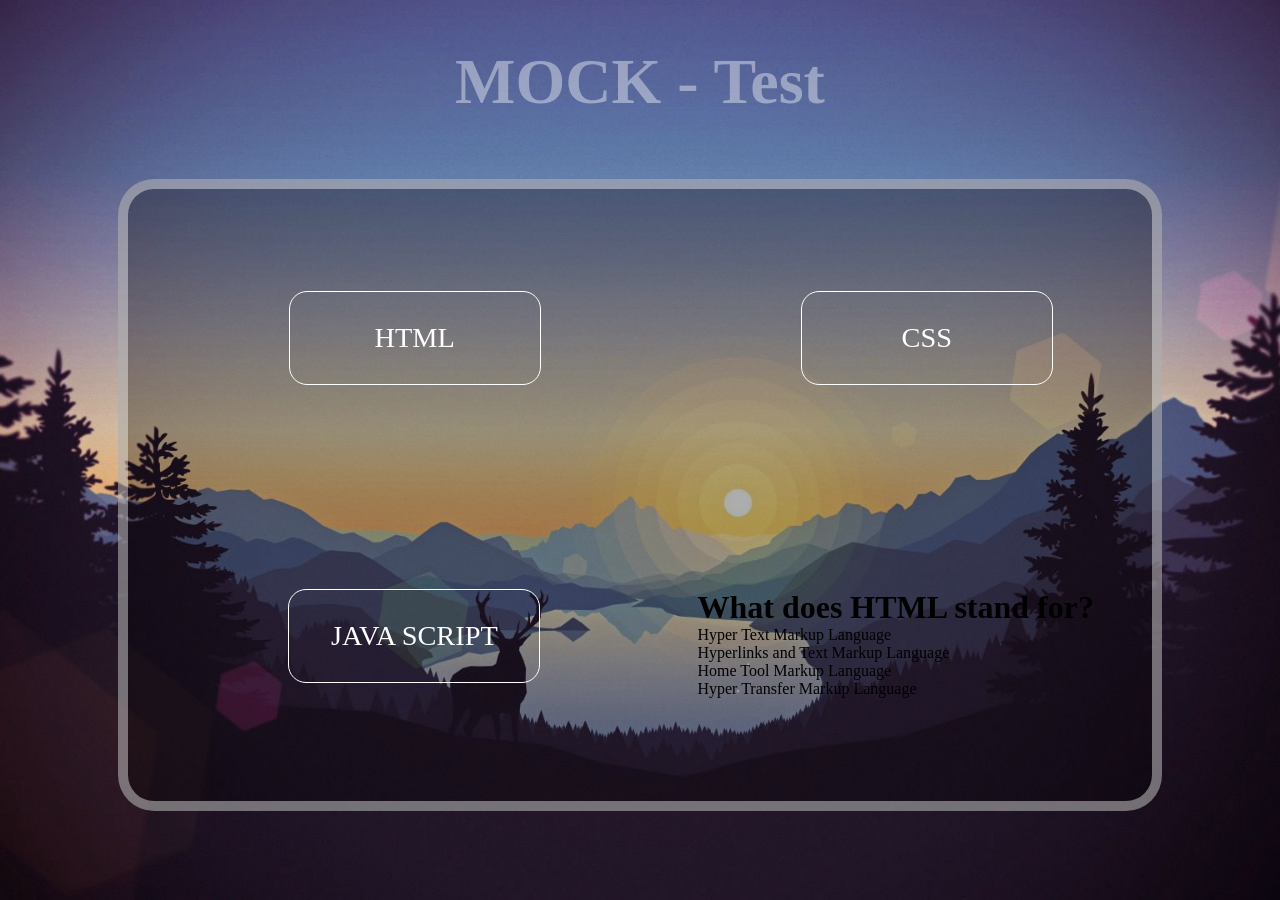
==== index.html @ d29a20e1 "index_html" ====
<!DOCTYPE html>
<html lang="en">
    <head>
        <title></title>
        <meta charset="UTF-8">
        <meta name="viewport" content="width=device-width, initial-scale=1">
        <link href="./olevel/src/index.css" rel="stylesheet">
    </head>
    <body>
        <h1 class="heading">MOCK - Test</h1>
        <main class="main">
            <a href="./olevel/html.html">HTML</a>
            <a href="./olevel/css.html">CSS</a>
            <a href="./olevel/java_script.html">JAVA SCRIPT</a>
        </main>
        
    
    </body>
    <!-- ./src/index.js -->
    <script src="./olevel/src/html.js"></script>
    <script src="./olevel/src/index_STYLE.js"></script>
    

</html>
---- olevel/src/index.css ----
*{
    margin:0;
    padding:0;
}
body{
    display:flex;
    justify-content: center;
    align-items: center;
    background-repeat: no-repeat;
    background-size: cover;
    background-position: center;
    width:100vw;
    height:100vh;
    background-image: url("../assets/morning.jpg");
    cursor: url("../assets/stick.png"),auto;

}  
.heading{
    color: rgba(255, 255, 255, 0.404);
    position: absolute;
    font-size: 5vw;
    top: 5vh;
    font-family: "Ink Free";
    transition: 0.7s;
    text-shadow: none;
    cursor: pointer;
}
.heading:hover{
    color: white;
    font-size: 5.5vw;
    text-shadow: 4px 3px 4px rgba(0, 0, 0, 0.96);
}
.main{
    width: 80%;
    height: 68%;
    margin-top: 7%;
    background: rgba(0, 0, 0, 0.322);
    display: flex;
    justify-content: space-around;
    align-content: space-around;
    cursor: url("../assets/stick.png"),auto;
    flex-wrap: wrap;
    border: 10px solid rgba(255, 255, 255, 0.411);
    border-radius: calc(2vh + 2vh);
    a{
        position: relative;
        min-width: 250px;
        max-width: 385px;
        height:15%;
        color: white;
        text-decoration: none;
        background: transparent;
        font-family: "Orbitron";
        font-size: calc(1.3vw + 1.3vh);
        border-radius: calc(1vh + 1vh);
        border: 1px solid white;
        transition: 0.4s;
        margin-left: 10%;
        margin-right: 4%;
        display: flex;
        justify-content: center;
        align-items: center;
    }
    a:hover{
        min-width: 270px;
        max-width: 385px;
        height:17%;
        backdrop-filter: blur(5px);
        border: 1px solid transparent;
        box-shadow: rgba(0, 0, 0, 0.35) 0px 5px 15px;
        cursor: url("../assets/stick.png"),30px 30px;
            
    }
}
@media (max-width: 1090px) {
    .main{
        a{
            margin-left: 4%;
            margin-right: 4%;

            }
        }
}
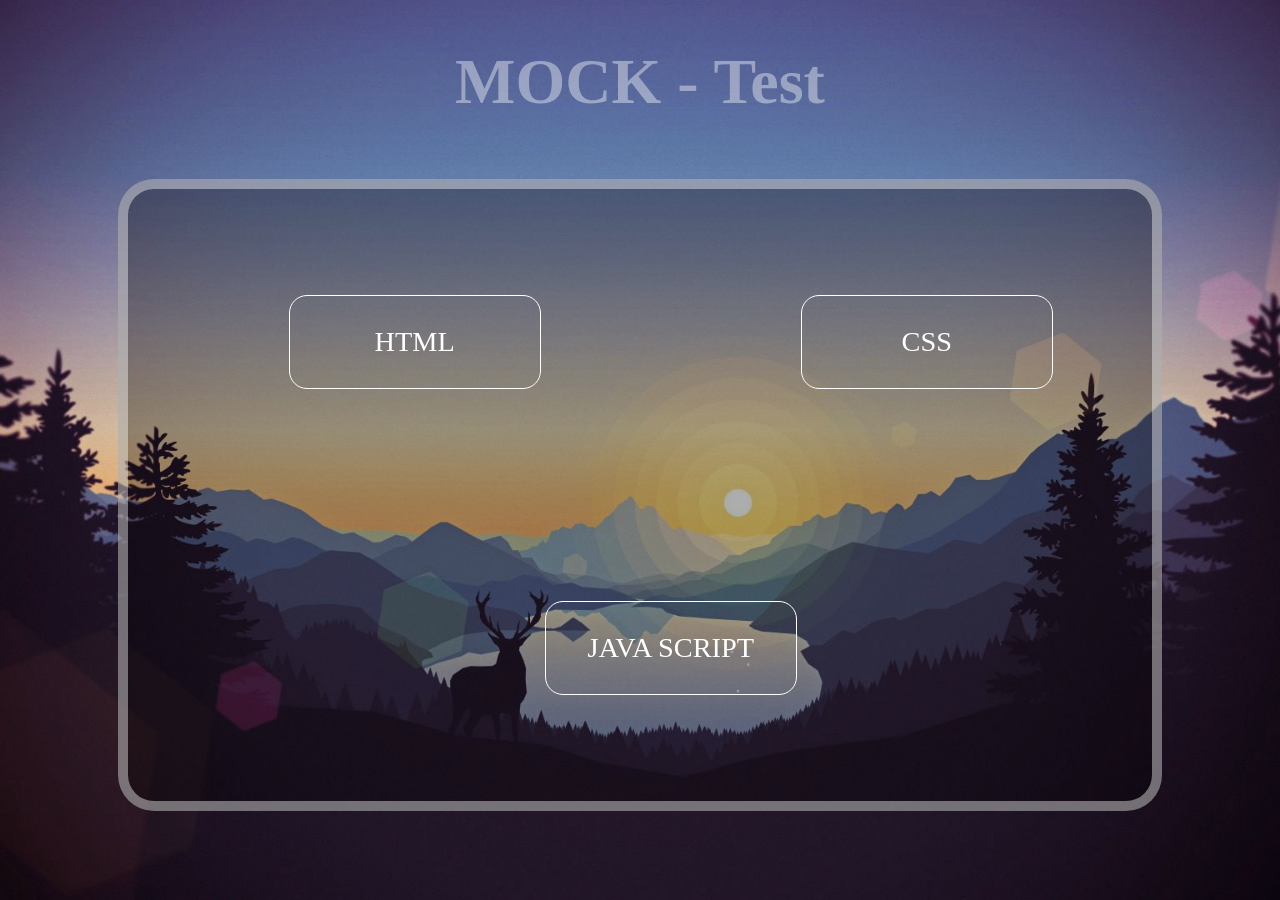
==== commit 8ad8922d: "fix" ====
--- a/index.html
+++ b/index.html
@@ -17,8 +17,8 @@
     
     </body>
     <!-- ./src/index.js -->
-    <script src="./olevel/src/html.js"></script>
-    <script src="./olevel/src/index_STYLE.js"></script>
+    <script src="./olevel/src/index.js"></script>
+    <!-- <script src="./olevel/src/index_STYLE.js"></script> -->
     
 
 </html>
